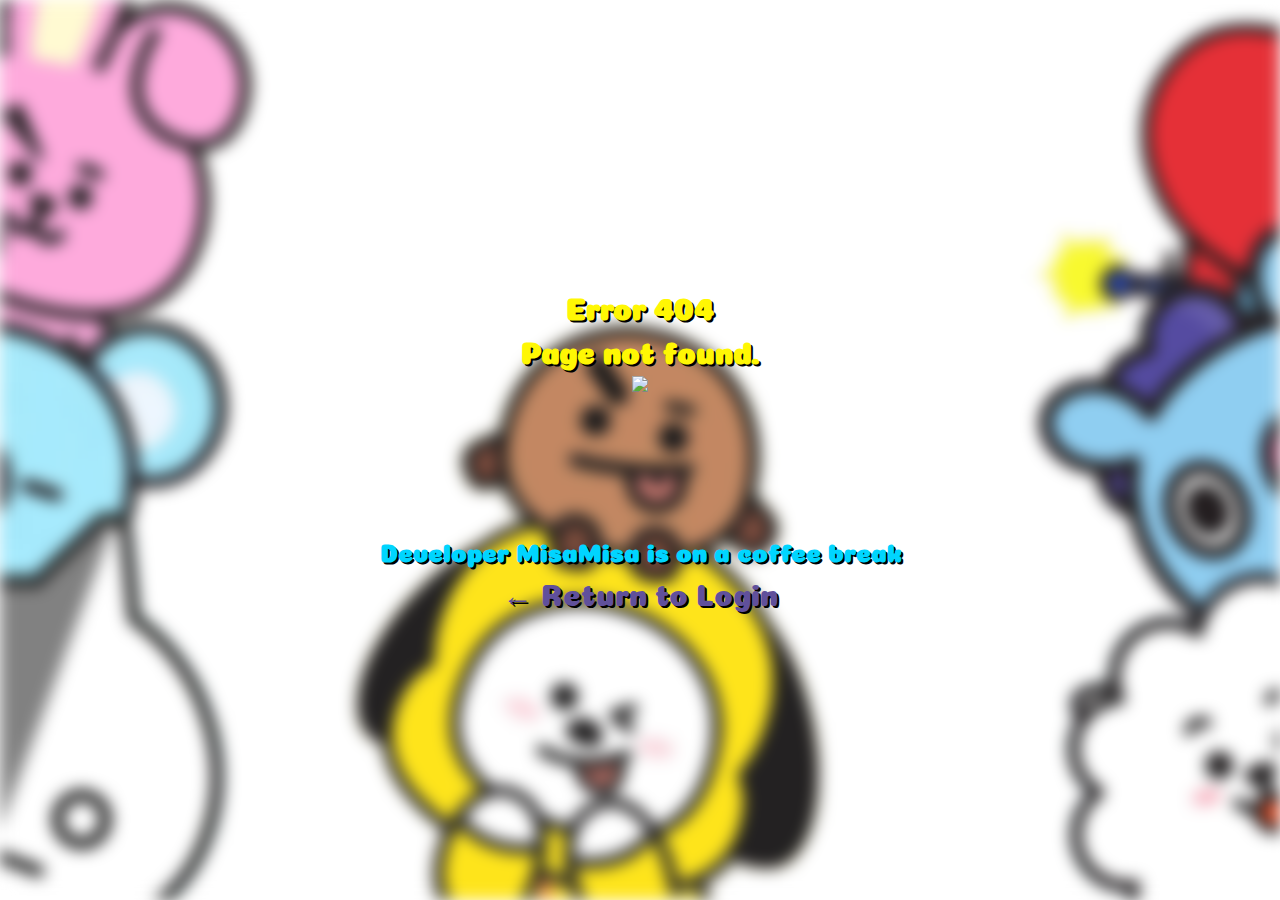
==== 404PageNotFound.html @ 3483911e "Many changes" ====
<!DOCTYPE html>
<html lang="en">
<head>
    <meta charset="UTF-8">
    <meta name="viewport" content="width=device-width, initial-scale=1.0">
    <title>Error 404</title>
    <link rel="preconnect" href="https://fonts.googleapis.com">
    <link rel="preconnect" href="https://fonts.gstatic.com" crossorigin>
    <link href="https://fonts.googleapis.com/css2?family=Modak&display=swap" rel="stylesheet">
    <link href="https://fonts.googleapis.com/css2?family=Coiny&display=swap" rel="stylesheet">
    <link rel="icon" href="images/favicon.ico" type="image/x-icon">
    <link rel="stylesheet" href="style.css">
</head>
<body>
   <div class="ErrorContainer">
       <h3>Error 404</h3>
       <h4>Page not found.</h4>
       <img src="https://media4.giphy.com/avatars/daydayao/5tT7TAP4GQol.gif" height="150px">
       <h5>Developer MisaMisa is on a coffee break</h5>
       <a href="index.html">&#8592; Return to Login</a>
   </div>
</body>
</html>
---- style.css ----
#username::placeholder, #password::placeholder {
    color: #f4579eaf;
}

* {
    margin: 0;padding: 0;
    box-sizing: border-box;
}
a {
    color:#60509b;
    text-shadow: 
    0.5px 0.5px 0px black,   
    -0.5px -0.5px 0px black,
    0.5px -0.5px 0px black,  
    -0.5px 0.5px 0px black; 
    text-decoration: none;
    
}
.ErrorContainer {
    display:flex;flex-direction: column;justify-content: center;align-items: center;gap:10px;
}
.ErrorContainer h5{
    color:#00d5ff;text-shadow: 2px 2px 0px black;font-family: 'Coiny';font-size: 25px;
}
.ErrorContainer h3,h4 {
    font-size: 30px;   color:#fff704;text-shadow: 2px 2px 0px black;font-family: 'Coiny';
}
.ErrorContainer a {
    font-size: 30px;text-shadow: 2px 2px 0px black;font-family: 'Coiny';
}
body {
    font-family: 'Modak', sans-serif;
    display: flex;
    justify-content: center;
    align-items: center;
    height: 100vh;
    text-align: center;
    margin: 0;position: relative; overflow: hidden;background-color: #ffffff;
  }
  
  body::before {
    content: '';
    position: absolute;
    width: 100%;
    height: 100%;
    background-image: url('images/bt21bgimgv6.jpg');
    background-size: cover;
    background-position: center;
    background-repeat: no-repeat;
    filter: blur(8px); 
    z-index: -1; 
  }

.container {
    display: flex;
    flex-direction: column;
    align-items: center;
    justify-content: center;
    width: 100%;
    max-width: 800px;
    margin: 0 10px;
}

.login-header {
    font-size: 85px;
    color: #6C5BA8;
    font-weight: 100;
    text-shadow: 
    2px 2px 0px black, 
    -2px -2px 0px black, 
    2px -2px 0px black,  
    -2px 2px 0px black;  
}

.login-content {
    display: flex;
    justify-content: center;
    align-items: center;
    width: 100%;
    margin-top: 50px;
}
.form2 {
    display:flex;flex-direction:column;align-items:center;width:100%;
}
.login-image {
    flex: 1;
    text-align: left;
}
@keyframes float {
0% { transform: translateY(0); }
50% { transform: translateY(-10px); }
100% { transform: translateY(0); }
}

.login-image img {
height: 425px;
margin-left: -100px;
animation: float 3s ease-in-out infinite;
}


.inputs {
    flex: 1;
    display: flex;
    flex-direction: column;
    gap: 10px;
    align-items: center;

}

.inputs input {
    width: 350px;
    height: 50px; 
    font-size: 32px; 
    color: #F4579D;
    font-family: 'Modak', sans-serif;
    padding: 0 10px; padding-top:3px;
    box-sizing: border-box;
    line-height: 40px; 
    border:1px solid black;border-radius: 10px;outline: none;
}
.inputs input:focus{
    box-shadow: 5px 5px 5px #60509b;
    transition: box-shadow 0.3s ease-in-out;border:2px solid #60509b;outline: none;
}


.nav-pages-tags {
    display: flex;
    justify-content: space-around;
    width: 100%;
    font-size: 23px;
    margin-top: 15px;gap:0px;
    font-family: 'Modak',sans-serif;
}
.nav-pages-tags p {
    margin:0 13px; margin-left:20px;
}

.login-btn {
    margin-top: 0px;display:flex;justify-content: center;
}


.login-btn button {
    height: 70px;
    font-size: 2.5rem;
    width: 155px;
    font-family: 'Coiny',sans-serif;color:#fffffe;border:1px solid rgb(0, 0, 0);border-radius: 59px;
    background: linear-gradient(45deg, #6C5BA8, #fff);
}
.login-btn:hover button{
    background: linear-gradient(45deg, #48397d, #fff);color:#f1f1f1;
    box-shadow: 5px 5px 5px #60509b;
    transition: box-shadow 0.3s ease-in-out;border:1px solid #60509b;
}

@media screen and (max-width: 1000px) {
    body {
        display:flex;flex-direction: column;
        align-items: center;text-align: center;margin: 0 0px;height: 1;padding: 0;
    }
    .container {
        max-width:100%;
    }
    .login-header {
        font-size: 40px;text-shadow: 
        .9px .9px 0px black,   
        -.9px -.9px 0px black,
        .9px -.9px 0px black,  
        -.9px .9px 0px black; 
        margin-top: -100px;
    }
    .login-content {
        display: flex;
        flex-direction: column; align-items: center;
        justify-content: center;width: 100%;
    }
    .login-image {
        align-items: center;
    }
    .login-image img {
        height: 250px;display:float;margin-left:auto;margin-right:auto;margin-top:-25px;
    }
    .inputs {
    flex: 1;display: flex;
    flex-direction: column;
    gap: 10px;align-items: center;;
    }
    .inputs input{
        height: 35px;width: 250px;font-size:15px;
    }
    .inputs input:focus{
        border:1px solid #6C5BA8;
    }
    .nav-pages-tags {
        font-size:16px;gap:0px;
    }
    .login-btn button {
        font-size:1.5rem;height: 50px;width: 110px;text-align: center;position: relative;top: 30px;
        display: flex;align-items: center;justify-content: center;padding: 0;
    }

    .ErrorContainer h3,h4 {
        font-size: 25px;
    }
    .ErrorContainer h5{
        font-size: 18px;
    }
    .ErrorContainer a {
        font-size: 20px;
    }
}
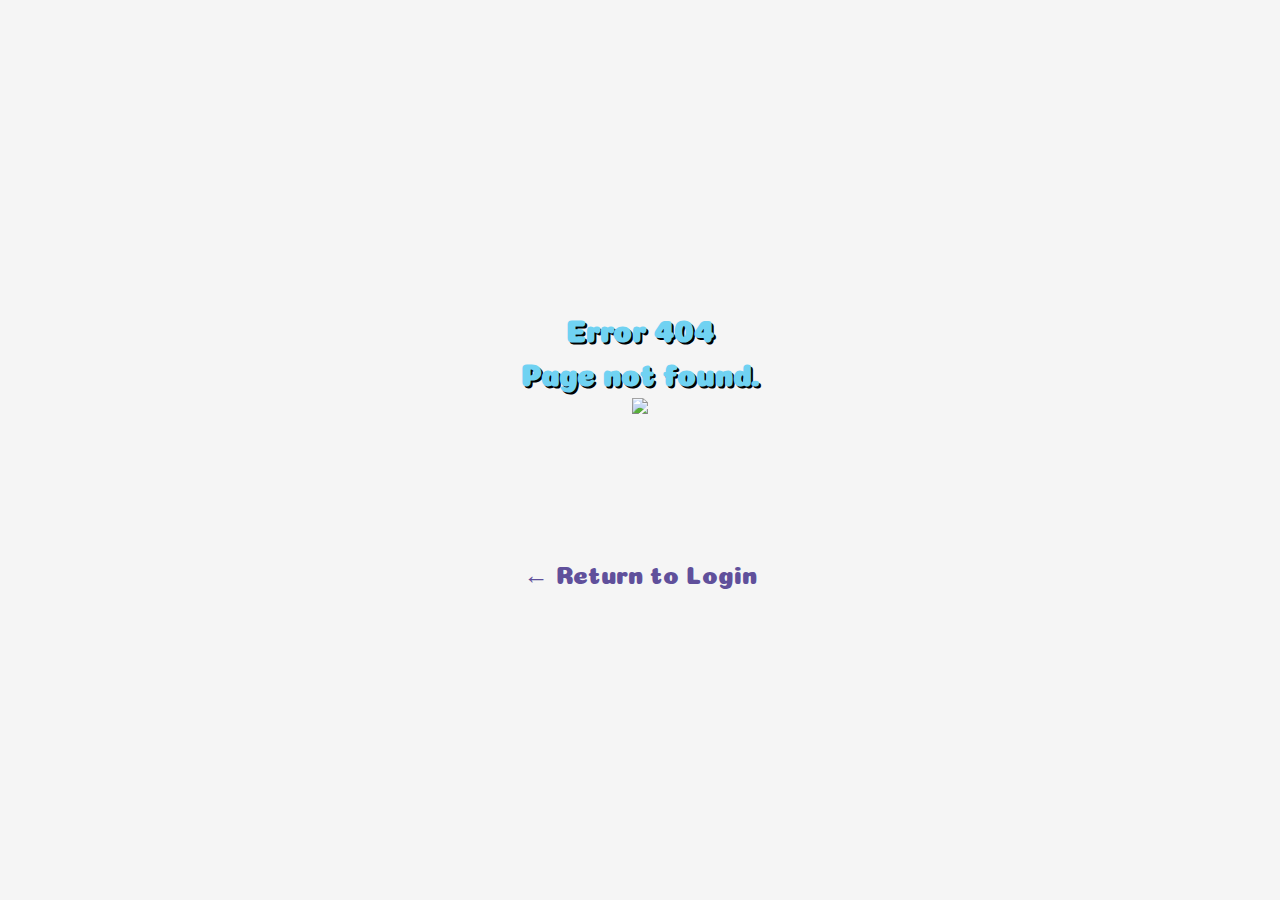
==== commit d0588db9: "error page ui change" ====
--- a/404PageNotFound.html
+++ b/404PageNotFound.html
@@ -16,7 +16,6 @@
        <h3>Error 404</h3>
        <h4>Page not found.</h4>
        <img src="https://media4.giphy.com/avatars/daydayao/5tT7TAP4GQol.gif" height="150px">
-       <h5>Developer MisaMisa is on a coffee break</h5>
        <a href="index.html">&#8592; Return to Login</a>
    </div>
 </body>
--- a/style.css
+++ b/style.css
@@ -8,25 +8,17 @@
 }
 a {
     color:#60509b;
-    text-shadow: 
-    0.5px 0.5px 0px black,   
-    -0.5px -0.5px 0px black,
-    0.5px -0.5px 0px black,  
-    -0.5px 0.5px 0px black; 
     text-decoration: none;
     
 }
 .ErrorContainer {
     display:flex;flex-direction: column;justify-content: center;align-items: center;gap:10px;
 }
-.ErrorContainer h5{
-    color:#00d5ff;text-shadow: 2px 2px 0px black;font-family: 'Coiny';font-size: 25px;
-}
 .ErrorContainer h3,h4 {
-    font-size: 30px;   color:#fff704;text-shadow: 2px 2px 0px black;font-family: 'Coiny';
+    font-size: 30px;   color:#70D2F2;text-shadow: 2px 2px 0px black;font-family: 'Coiny';
 }
 .ErrorContainer a {
-    font-size: 30px;text-shadow: 2px 2px 0px black;font-family: 'Coiny';
+    font-size: 25px;font-family: 'Coiny';
 }
 body {
     font-family: 'Modak', sans-serif;
@@ -35,21 +27,9 @@
     align-items: center;
     height: 100vh;
     text-align: center;
-    margin: 0;position: relative; overflow: hidden;background-color: #ffffff;
+    margin: 0;background:whitesmoke;
   }
-  
-  body::before {
-    content: '';
-    position: absolute;
-    width: 100%;
-    height: 100%;
-    background-image: url('images/bt21bgimgv6.jpg');
-    background-size: cover;
-    background-position: center;
-    background-repeat: no-repeat;
-    filter: blur(8px); 
-    z-index: -1; 
-  }
+
 
 .container {
     display: flex;
@@ -65,11 +45,6 @@
     font-size: 85px;
     color: #6C5BA8;
     font-weight: 100;
-    text-shadow: 
-    2px 2px 0px black, 
-    -2px -2px 0px black, 
-    2px -2px 0px black,  
-    -2px 2px 0px black;  
 }
 
 .login-content {
@@ -113,7 +88,7 @@
     height: 50px; 
     font-size: 32px; 
     color: #F4579D;
-    font-family: 'Modak', sans-serif;
+    font-family: 'Coiny', sans-serif;
     padding: 0 10px; padding-top:3px;
     box-sizing: border-box;
     line-height: 40px; 
@@ -143,16 +118,14 @@
 
 
 .login-btn button {
-    height: 70px;
-    font-size: 2.5rem;
-    width: 155px;
-    font-family: 'Coiny',sans-serif;color:#fffffe;border:1px solid rgb(0, 0, 0);border-radius: 59px;
-    background: linear-gradient(45deg, #6C5BA8, #fff);
+    height: 65px;
+    font-size: 20px;
+    width: 165px;position: relative;
+    font-family: 'Coiny',sans-serif;color:#fff;border-radius: 59px;
+    background: #60509b;border:0.1px solid white;
 }
 .login-btn:hover button{
-    background: linear-gradient(45deg, #48397d, #fff);color:#f1f1f1;
-    box-shadow: 5px 5px 5px #60509b;
-    transition: box-shadow 0.3s ease-in-out;border:1px solid #60509b;
+    background:#58498c;color:#e4e2e2;border:0.1px solid white;
 }
 
 @media screen and (max-width: 1000px) {
@@ -164,11 +137,7 @@
         max-width:100%;
     }
     .login-header {
-        font-size: 40px;text-shadow: 
-        .9px .9px 0px black,   
-        -.9px -.9px 0px black,
-        .9px -.9px 0px black,  
-        -.9px .9px 0px black; 
+        font-size: 40px;
         margin-top: -100px;
     }
     .login-content {
@@ -185,10 +154,10 @@
     .inputs {
     flex: 1;display: flex;
     flex-direction: column;
-    gap: 10px;align-items: center;;
+    gap: 12px;align-items: center;;
     }
     .inputs input{
-        height: 35px;width: 250px;font-size:15px;
+        height: 40px;width: 260px;font-size:20px;
     }
     .inputs input:focus{
         border:1px solid #6C5BA8;
@@ -196,8 +165,11 @@
     .nav-pages-tags {
         font-size:16px;gap:0px;
     }
+    .login-btn {
+        position: relative;margin-top: 50px;
+    }
     .login-btn button {
-        font-size:1.5rem;height: 50px;width: 110px;text-align: center;position: relative;top: 30px;
+        font-size:15px;height: 55px;width: 150px;text-align: center;
         display: flex;align-items: center;justify-content: center;padding: 0;
     }
 
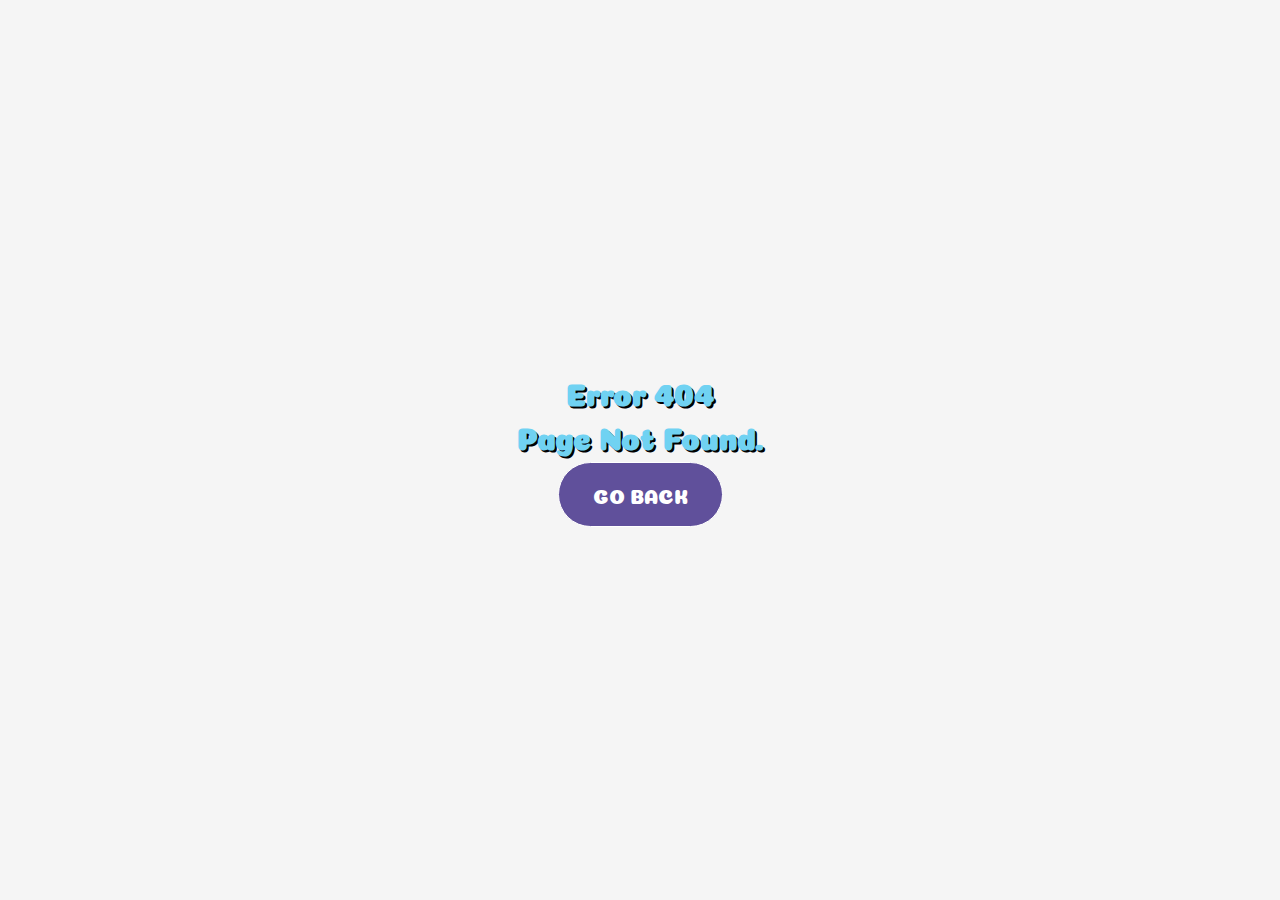
==== commit 0c5b6e2b: "signup page created" ====
--- a/404PageNotFound.html
+++ b/404PageNotFound.html
@@ -14,9 +14,8 @@
 <body>
    <div class="ErrorContainer">
        <h3>Error 404</h3>
-       <h4>Page not found.</h4>
-       <img src="https://media4.giphy.com/avatars/daydayao/5tT7TAP4GQol.gif" height="150px">
-       <a href="index.html">&#8592; Return to Login</a>
+       <h4>Page Not Found.</h4>
+       <div class="ReturnBtn"><button onclick="window.location.href='index.html'">GO BACK</button></div>
    </div>
 </body>
 </html>--- a/style.css
+++ b/style.css
@@ -1,4 +1,4 @@
-#username::placeholder, #password::placeholder {
+#username::placeholder, #password::placeholder, #createusername::placeholder,#createpassword::placeholder,#confpassword::placeholder {
     color: #f4579eaf;
 }
 
@@ -8,8 +8,18 @@
 }
 a {
     color:#60509b;
-    text-decoration: none;
+    text-decoration: underline;font-family: 'Coiny';
     
+}
+.TermsServ p {
+    font-family: 'Helvetica';
+}
+.TermsServ a {
+    color:#cd9fd9;text-decoration: underline;
+}
+.TermsServ {
+    display:flex;flex-direction: column;align-items: center;
+    justify-content: center;margin-top: 50px;font-size: 13px;
 }
 .ErrorContainer {
     display:flex;flex-direction: column;justify-content: center;align-items: center;gap:10px;
@@ -78,7 +88,7 @@
     flex: 1;
     display: flex;
     flex-direction: column;
-    gap: 10px;
+    gap: 20px;
     align-items: center;
 
 }
@@ -104,8 +114,8 @@
     display: flex;
     justify-content: space-around;
     width: 100%;
-    font-size: 23px;
-    margin-top: 15px;gap:0px;
+    font-size: 20px;
+    margin-top: 15px;gap:20px;
     font-family: 'Modak',sans-serif;
 }
 .nav-pages-tags p {
@@ -117,14 +127,14 @@
 }
 
 
-.login-btn button {
+.login-btn button,.ReturnBtn button {
     height: 65px;
     font-size: 20px;
     width: 165px;position: relative;
     font-family: 'Coiny',sans-serif;color:#fff;border-radius: 59px;
     background: #60509b;border:0.1px solid white;
 }
-.login-btn:hover button{
+.login-btn:hover button,.ReturnBtn:hover button{
     background:#58498c;color:#e4e2e2;border:0.1px solid white;
 }
 
@@ -134,7 +144,7 @@
         align-items: center;text-align: center;margin: 0 0px;height: 1;padding: 0;
     }
     .container {
-        max-width:100%;
+        max-width:100%;margin-top: 86px;
     }
     .login-header {
         font-size: 40px;
@@ -163,12 +173,12 @@
         border:1px solid #6C5BA8;
     }
     .nav-pages-tags {
-        font-size:16px;gap:0px;
+        font-size:15px;gap:5px;
     }
     .login-btn {
-        position: relative;margin-top: 50px;
-    }
-    .login-btn button {
+        position: relative;margin-top: 15px;
+    }
+    .login-btn button,.ReturnBtn button {
         font-size:15px;height: 55px;width: 150px;text-align: center;
         display: flex;align-items: center;justify-content: center;padding: 0;
     }
@@ -182,5 +192,12 @@
     .ErrorContainer a {
         font-size: 20px;
     }
-}
-
+    .TermsServ {
+        margin-top: 15px;
+    }
+    .TermsServ p,a {
+        display: flex;flex-direction: column;justify-content: center;
+        align-items: center;font-size: 12px;
+    }
+}
+
